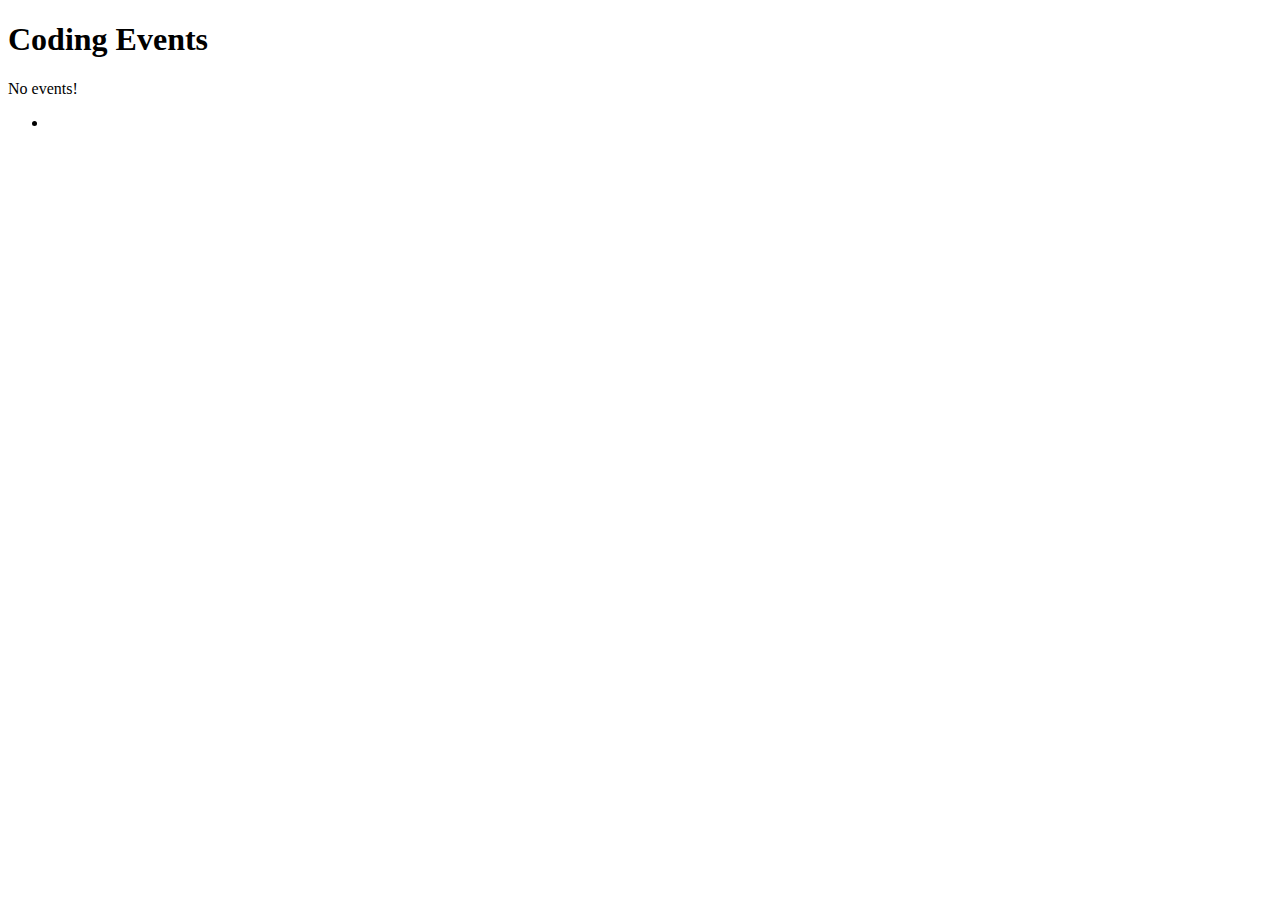
==== src/main/resources/templates/index.html @ cc5c0f7e "update" ====
<!DOCTYPE html>
<html lang="en" xmlns:th="http://www.thymeleaf.org/">
<head th:replace="fragments :: head">

<!--    <meta charset="UTF-8">-->
<!--    <title>Coding Events</title>-->
</head>
<body>

<h1>Coding Events</h1>

<p th:unless="${events} and ${events.size()}">No events!</p>

<ul>
    <th:block th:each="event : ${events}">
        <li th:text="${event}"></li>
    </th:block>
</ul>
<!--<nav>-->
<!--    <ul>-->
<!--        <li><a href="/events">All Events</a></li>-->
<!--    </ul>-->
<!--</nav>-->
<nav th:replace="fragments :: navigation"></nav>

</body>
</html>
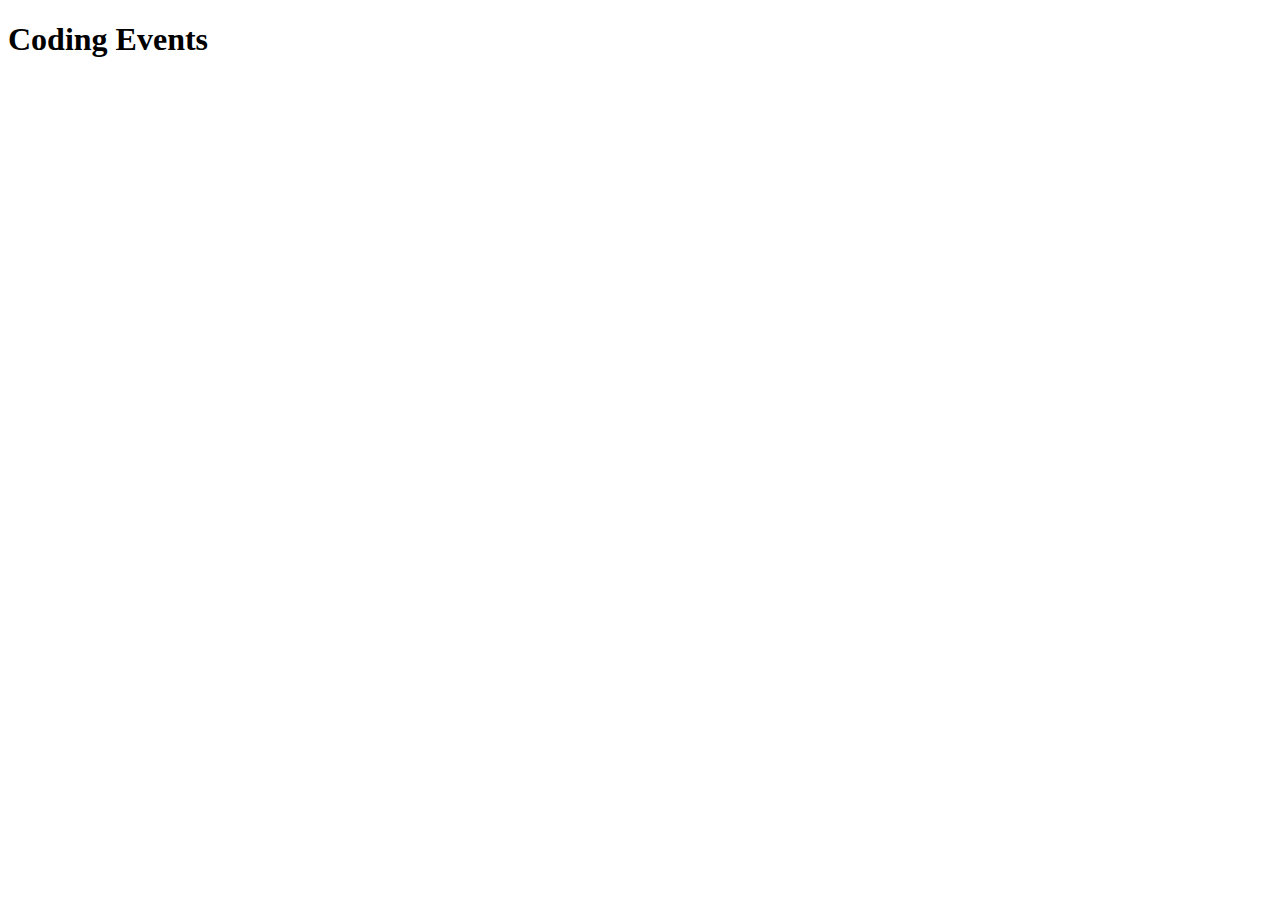
==== commit 033b6b8a: "update with bootstrap" ====
--- a/src/main/resources/templates/index.html
+++ b/src/main/resources/templates/index.html
@@ -1,27 +1,25 @@
 <!DOCTYPE html>
 <html lang="en" xmlns:th="http://www.thymeleaf.org/">
 <head th:replace="fragments :: head">
-
 <!--    <meta charset="UTF-8">-->
 <!--    <title>Coding Events</title>-->
 </head>
-<body>
+<body class="container">
 
 <h1>Coding Events</h1>
-
-<p th:unless="${events} and ${events.size()}">No events!</p>
-
-<ul>
-    <th:block th:each="event : ${events}">
-        <li th:text="${event}"></li>
-    </th:block>
-</ul>
+<header th:replace="fragments :: header"></header>
+<!--<p th:unless="${events} and ${events.size()}">No events!</p>-->
+<!--<ul>-->
+<!--    <th:block th:each="event : ${events}">-->
+<!--        <li th:text="${event}"></li>-->
+<!--    </th:block>-->
+<!--</ul>-->
 <!--<nav>-->
 <!--    <ul>-->
 <!--        <li><a href="/events">All Events</a></li>-->
 <!--    </ul>-->
 <!--</nav>-->
-<nav th:replace="fragments :: navigation"></nav>
+<!--<nav th:replace="fragments :: navigation"></nav>-->
 
 </body>
 </html>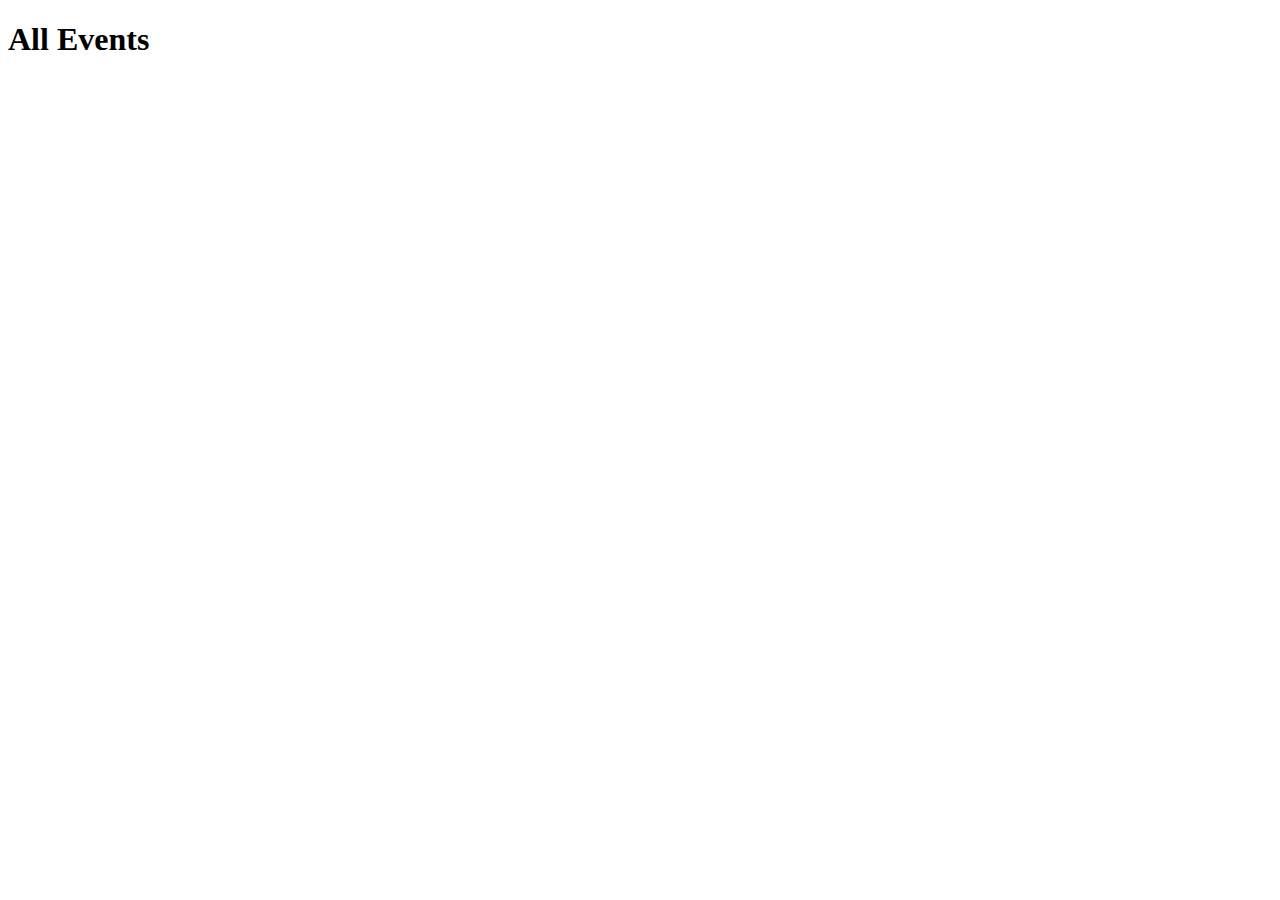
==== commit 55bab29d: "update with error messages" ====
--- a/src/main/resources/templates/index.html
+++ b/src/main/resources/templates/index.html
@@ -1,14 +1,14 @@
 <!DOCTYPE html>
 <html lang="en" xmlns:th="http://www.thymeleaf.org/">
 <head th:replace="fragments :: head">
-<!--    <meta charset="UTF-8">-->
-<!--    <title>Coding Events</title>-->
+    <!--    <meta charset="UTF-8">-->
+    <!--    <title>Coding Events</title>-->
 </head>
 <body class="container">
 
-<h1>Coding Events</h1>
+<h1>All Events</h1>
 <header th:replace="fragments :: header"></header>
-<!--<p th:unless="${events} and ${events.size()}">No events!</p>-->
+<!--<p th:unless="${events} and ${events.size()}">No events!</p>test-->
 <!--<ul>-->
 <!--    <th:block th:each="event : ${events}">-->
 <!--        <li th:text="${event}"></li>-->
